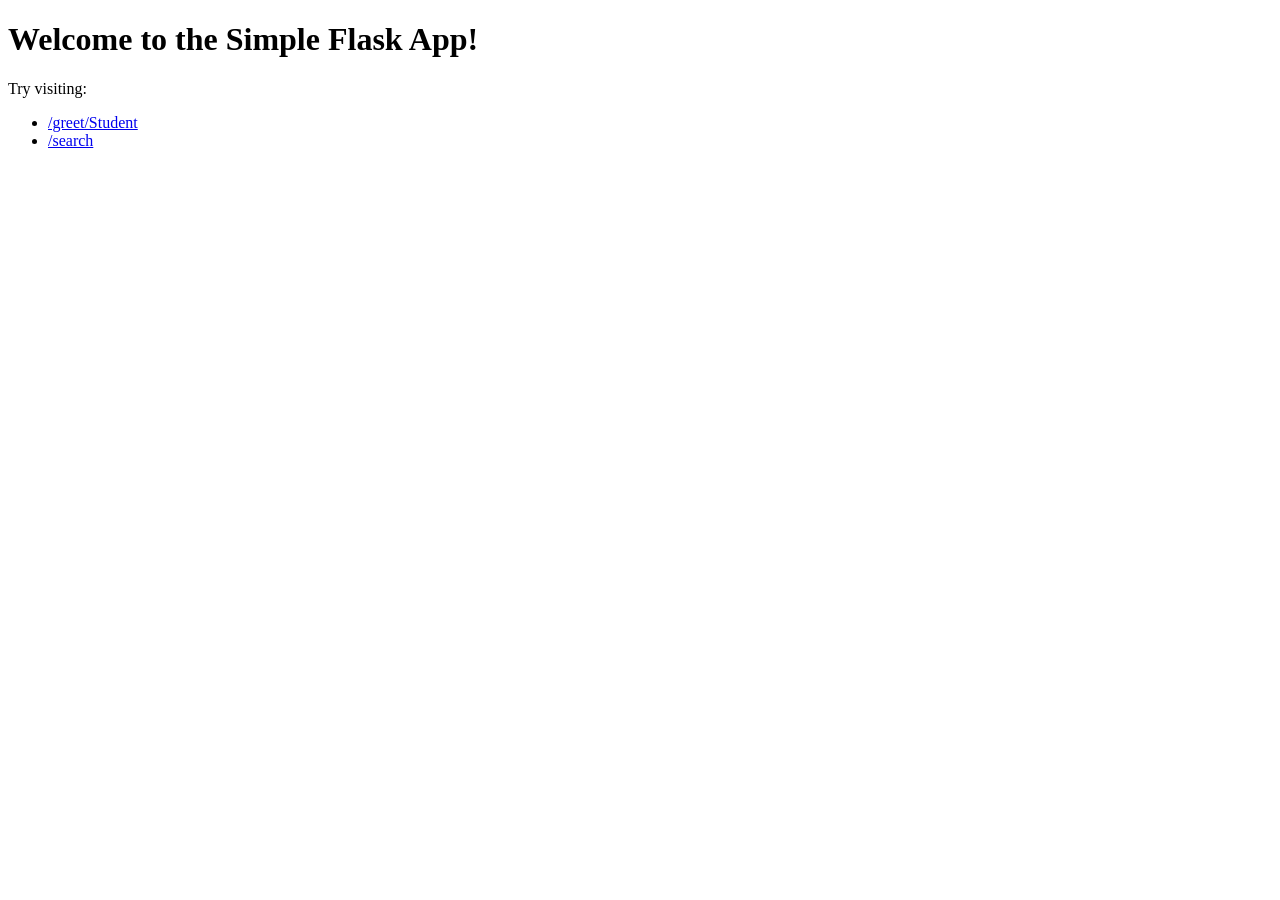
==== unit-2/02_flask_framework/simple_app/templates/index.html @ 86133269 "add unit 1  and unit 2" ====
<!DOCTYPE html>
<html>
<head>
    <title>Simple Flask App</title>
</head>
<body>
    <h1>Welcome to the Simple Flask App!</h1>
    <p>Try visiting:</p>
    <ul>
        <li><a href="/greet/Student">/greet/Student</a></li>
        <li><a href="/search">/search</a></li>
    </ul>
</body>
</html>
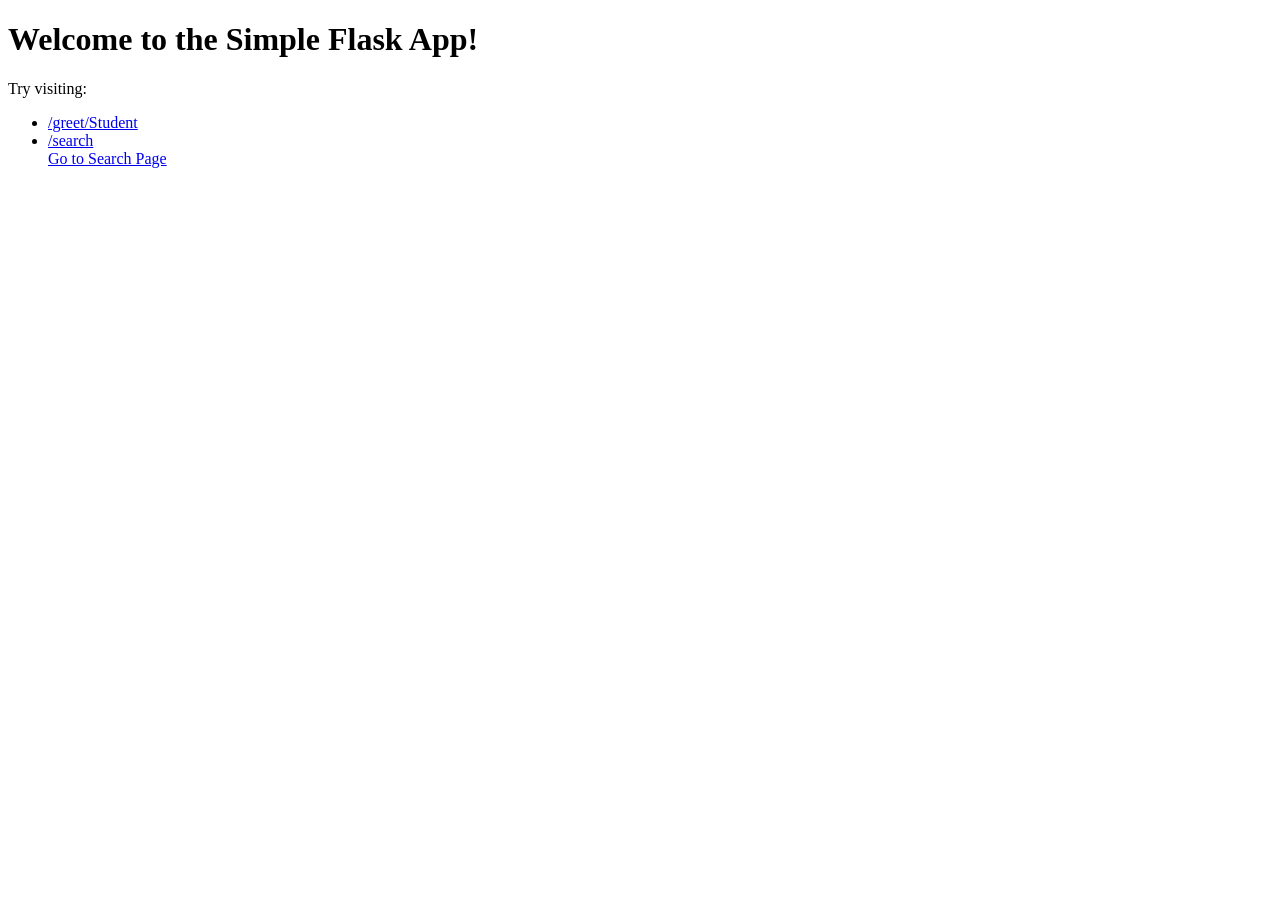
==== commit 7a2af9a8: "falsk blueprint update" ====
--- a/unit-2/02_flask_framework/simple_app/templates/index.html
+++ b/unit-2/02_flask_framework/simple_app/templates/index.html
@@ -9,6 +9,8 @@
     <ul>
         <li><a href="/greet/Student">/greet/Student</a></li>
         <li><a href="/search">/search</a></li>
+        <a href="{{ url_for('search') }}">Go to Search Page</a>
+
     </ul>
 </body>
 </html>
